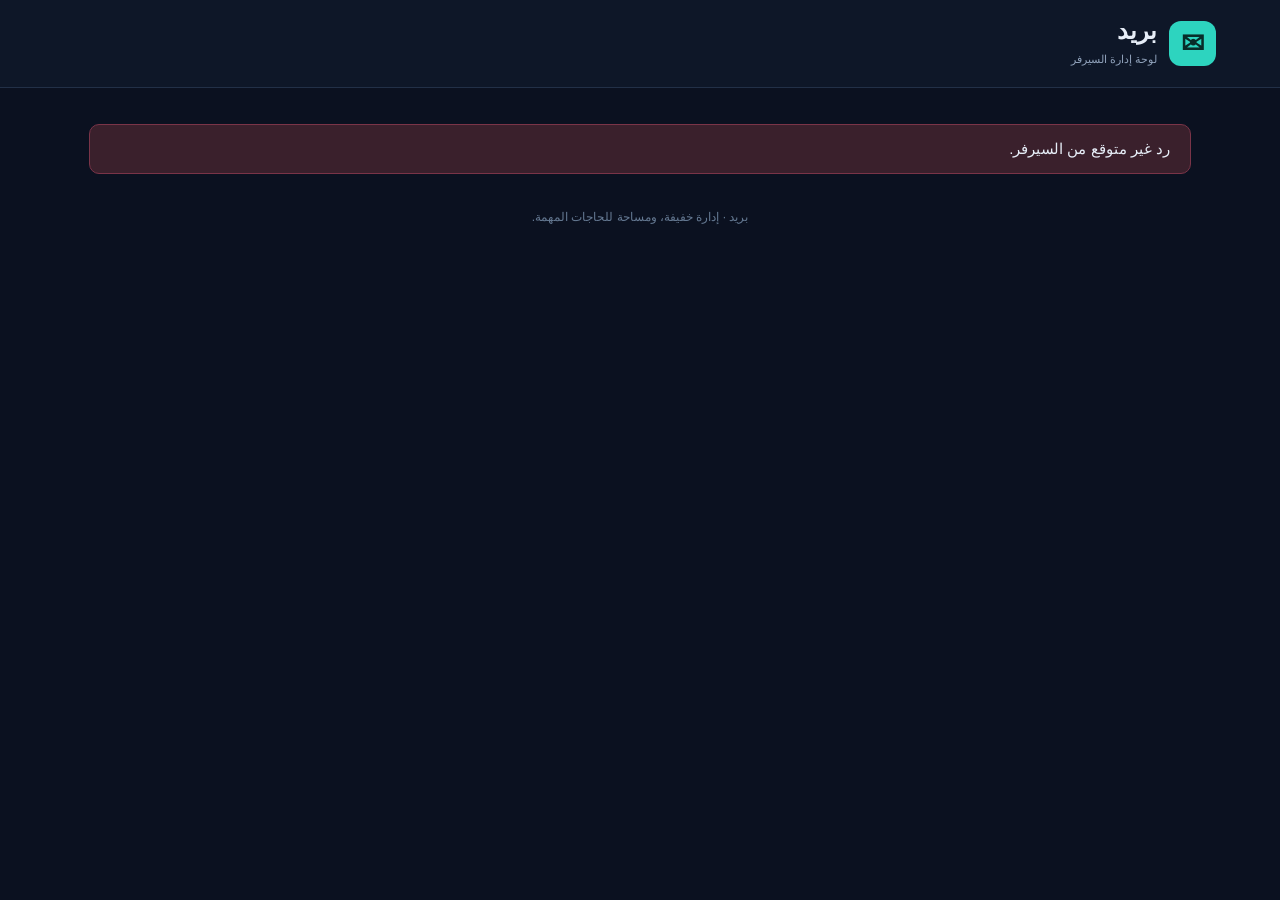
==== templates/index.html @ ec727c1f "Add lightweight Arabic CyberPanel mail management panel" ====
<!doctype html>
<html lang="ar" dir="rtl">
<head>
  <meta charset="utf-8"><meta name="viewport" content="width=device-width, initial-scale=1">
  <title>بريد | إدارة السيرفر</title>
  <link rel="stylesheet" href="/static/style.css"><script src="/static/app.js" defer></script>
</head>
<body>
  <header><div class="brand"><span class="logo">✉</span><div>بريد<small>لوحة إدارة السيرفر</small></div></div><button id="logout" hidden>تسجيل الخروج</button></header>
  <main>
    <div id="notice" role="status" hidden></div>
    <section id="login" class="card login" hidden>
      <span class="eyebrow">أهلًا بيك</span><h1>سيرفرك، تحت إيدك.</h1><p>إدارة البريد والمساحة من مكان واحد.</p>
      <form id="login-form"><label>كلمة مرور البانل<input id="admin-password" type="password" autocomplete="current-password" required></label><button class="primary">دخول للوحة التحكم ←</button></form>
    </section>
    <div id="dashboard" hidden>
      <div class="intro"><div><span class="eyebrow">نظرة عامة</span><h1>كل حاجة في مكانها.</h1><p>حسابات البريد ومساحة السيرفر، ببساطة.</p></div><span id="mode" class="badge"></span></div>
      <div class="metrics">
        <section class="card metric"><span>المساحة المستخدمة</span><strong id="disk-used">—</strong><div class="meter"><i id="disk-bar"></i></div><small id="disk-total"></small></section>
        <section class="card metric"><span>المساحة المتاحة</span><strong id="disk-free">—</strong><small>على قرص النظام</small></section>
        <section class="card metric"><span>حسابات البريد</span><strong id="email-count">—</strong><small>على الدومين المحدد</small></section>
      </div>
      <nav aria-label="أقسام البانل"><button id="mail-tab" class="active">✉ حسابات البريد</button><button id="cleanup-tab">◈ تنظيف المساحة</button></nav>
      <section id="mail-section" class="card">
        <div class="section-head"><div><h2>حسابات البريد</h2><p>أنشئ حساب جديد أو احذف حساب لم تعد تحتاجه.</p></div><label>الدومين<select id="domain"></select></label></div>
        <form id="create-form" class="create-grid"><label>اسم الحساب<input id="email-user" placeholder="support" dir="ltr" maxlength="64" required pattern="[a-z0-9][a-z0-9._+\-]{0,63}" autocomplete="off"></label><label>كلمة مرور البريد<input id="email-password" type="password" minlength="12" maxlength="128" placeholder="12 حرف على الأقل" autocomplete="new-password" required></label><button class="primary">+ إنشاء حساب</button></form>
        <div id="email-list" aria-live="polite"></div><button id="refresh">تحديث القائمة</button>
      </section>
      <section id="cleanup-section" class="card" hidden>
        <h2>مساحة أكتر، بخطوات واضحة.</h2><p>المعاينة تعرض ملفات مؤرشفة أو كاش أقدم من 14 يومًا. الملفات النشطة والمواقع ورسائل البريد خارج نطاق التنظيف.</p>
        <div class="cleanup-controls"><label>نوع الملفات<select id="category"></select></label><button id="preview" class="primary">معاينة الملفات</button></div>
        <p class="muted">تُفحص الملفات مباشرة داخل المجلد فقط، بحد أقصى 1000 ملف لكل معاينة. قد تختلف المساحة الفعلية المتاحة بعد الحذف إذا كانت الملفات مفتوحة بواسطة خدمة.</p>
        <div id="preview-result" hidden><h3 id="preview-summary"></h3><ul id="preview-files" class="file-list"></ul><button id="execute" class="danger">حذف الملفات المعروضة</button></div>
      </section>
    </div>
    <footer>بريد · إدارة خفيفة، ومساحة للحاجات المهمة.</footer>
  </main>
  <dialog id="confirm-dialog"><form method="dialog"><h2 id="confirm-title"></h2><p id="confirm-description"></p><label id="confirm-label">تأكيد<input id="confirm-input" autocomplete="off" required></label><div class="dialog-actions"><button value="cancel" formnovalidate>إلغاء</button><button id="confirm-submit" class="danger" value="confirm">تأكيد الحذف</button></div></form></dialog>
</body></html>
---- static/style.css ----
:root{font-family:Tahoma,Arial,sans-serif;color:#e6edf7;background:#0b1120;font-size:15px;color-scheme:dark}*{box-sizing:border-box}body{margin:0}header{height:88px;border-bottom:1px solid #223047;display:flex;align-items:center;justify-content:space-between;padding:0 max(5vw,24px);background:#0e1728}.brand{display:flex;gap:12px;align-items:center;font-size:24px;font-weight:bold}.brand small{display:block;font-size:11px;color:#90a2bb;margin-top:4px;font-weight:normal}.logo{background:#2dd4bf;color:#082c29;border-radius:12px;padding:6px 12px;font-size:28px}main{max-width:1150px;margin:auto;padding:36px 24px}.intro,.section-head{display:flex;justify-content:space-between;align-items:center;gap:20px}.eyebrow{color:#5eead4;font-size:12px}h1{font-size:32px;margin:10px 0 14px}h2{font-size:20px;margin:0 0 10px}p,small,.muted{color:#94a5be;line-height:1.9}.badge{padding:10px 15px;border:1px solid #325047;border-radius:30px;color:#6ee7b7;font-size:12px}.card{background:#121d30;border:1px solid #24334c;border-radius:18px;padding:26px}.metrics{display:grid;grid-template-columns:repeat(3,1fr);gap:18px;margin:26px 0}.metric>span{color:#9fb0c8;font-size:13px}.metric strong{display:block;font-size:32px;direction:ltr;text-align:right;margin:18px 0}.meter{background:#26354a;border-radius:10px;height:5px;margin-bottom:10px;overflow:hidden}.meter i{display:block;background:#2dd4bf;height:100%;width:0}nav{display:flex;gap:8px;margin:28px 0 18px}button,input,select{font:inherit;border-radius:9px;border:1px solid #32425e;padding:12px 15px}button{cursor:pointer;background:#1a2940;color:#d8e4f3;transition:background .15s}button:hover{background:#293e5a}button:disabled{opacity:.5;cursor:wait}.primary{background:#2dd4bf;color:#042f2a;border-color:#2dd4bf;font-weight:bold}.primary:hover{background:#5eead4}.danger{background:#3a202c;border-color:#7a3448;color:#ffb3bf}nav button{background:transparent;border:0;color:#94a5be}.active{color:#5eead4!important;background:#183b3e!important}label{display:flex;flex-direction:column;gap:10px;font-size:12px;color:#b5c5da}input,select{background:#0c1627;color:#e6edf7;min-width:0;width:100%;outline-offset:3px}input:focus,select:focus{outline:2px solid #2dd4bf}.create-grid{display:grid;grid-template-columns:1fr 1fr auto;align-items:end;gap:16px;background:#0e1829;padding:20px;border-radius:12px;margin:22px 0}.email-row{display:flex;align-items:center;justify-content:space-between;padding:16px 0;border-bottom:1px solid #24334c;gap:12px}.address{direction:ltr;overflow-wrap:anywhere}.email-row small{color:#6ee7b7}.empty{text-align:center;padding:40px;color:#94a5be}#refresh{margin-top:20px}.cleanup-controls{display:flex;align-items:end;gap:16px;margin:24px 0}.file-list{max-height:300px;overflow:auto;padding:0;list-style:none}.file-list li{direction:ltr;padding:10px;border-bottom:1px solid #24334c;overflow-wrap:anywhere;font-family:monospace}.login{max-width:460px;margin:45px auto}.login button{width:100%;margin-top:20px}#notice{padding:15px 20px;border-radius:10px;border:1px solid #345c5d;background:#163035;margin-bottom:20px;white-space:pre-line}#notice.error{background:#3a202c;border-color:#7a3448}footer{margin-top:36px;color:#647891;font-size:12px;text-align:center}dialog{background:#121d30;color:#e6edf7;border:1px solid #3d4d65;border-radius:16px;padding:28px;max-width:500px;width:90%}dialog::backdrop{background:#050911cc}.dialog-actions{display:flex;justify-content:flex-end;gap:12px;margin-top:24px}[hidden]{display:none!important}@media(max-width:700px){.metrics{grid-template-columns:1fr}.metric strong{font-size:26px}.create-grid{grid-template-columns:1fr}.intro,.section-head{align-items:stretch;flex-direction:column}.cleanup-controls{align-items:stretch;flex-direction:column}h1{font-size:26px}.card{padding:20px}.email-row{flex-wrap:wrap}}
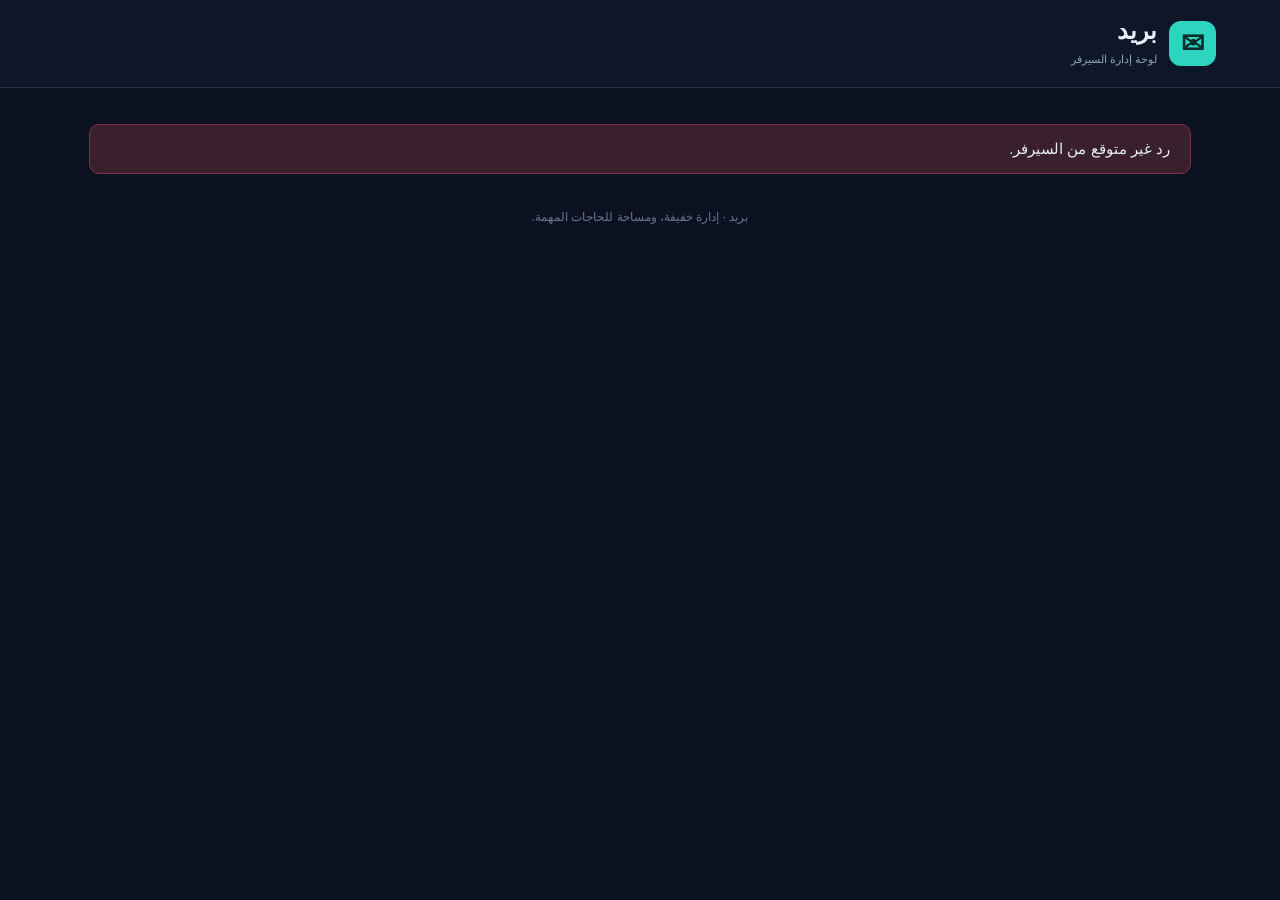
==== commit 77aa46b6: "Expire mailboxes 24 hours after observed login and purge mail data" ====
--- a/templates/index.html
+++ b/templates/index.html
@@ -20,7 +20,7 @@
         <section class="card metric"><span>المساحة المتاحة</span><strong id="disk-free">—</strong><small>على قرص النظام</small></section>
         <section class="card metric"><span>حسابات البريد</span><strong id="email-count">—</strong><small>على الدومين المحدد</small></section>
       </div>
-      <nav aria-label="أقسام البانل"><button id="mail-tab" class="active">✉ حسابات البريد</button><button id="cleanup-tab">◈ تنظيف المساحة</button></nav>
+      <nav aria-label="أقسام البانل"><button id="mail-tab" class="active">✉ حسابات البريد</button><button id="cleanup-tab">◈ تنظيف المساحة</button><button id="retention-tab">◷ الحذف بعد 24 ساعة</button></nav>
       <section id="mail-section" class="card">
         <div class="section-head"><div><h2>حسابات البريد</h2><p>أنشئ حساب جديد أو احذف حساب لم تعد تحتاجه.</p></div><label>الدومين<select id="domain"></select></label></div>
         <form id="create-form" class="create-grid"><label>اسم الحساب<input id="email-user" placeholder="support" dir="ltr" maxlength="64" required pattern="[a-z0-9][a-z0-9._+\-]{0,63}" autocomplete="off"></label><label>كلمة مرور البريد<input id="email-password" type="password" minlength="12" maxlength="128" placeholder="12 حرف على الأقل" autocomplete="new-password" required></label><button class="primary">+ إنشاء حساب</button></form>
@@ -32,6 +32,14 @@
         <p class="muted">تُفحص الملفات مباشرة داخل المجلد فقط، بحد أقصى 1000 ملف لكل معاينة. قد تختلف المساحة الفعلية المتاحة بعد الحذف إذا كانت الملفات مفتوحة بواسطة خدمة.</p>
         <div id="preview-result" hidden><h3 id="preview-summary"></h3><ul id="preview-files" class="file-list"></ul><button id="execute" class="danger">حذف الملفات المعروضة</button></div>
       </section>
+      <section id="retention-section" class="card" hidden>
+        <h2>حسابات مؤقتة، من أول دخول.</h2>
+        <p>يشمل جميع حسابات CyberPanel على كل الدومينات، القديمة والجديدة. يبدأ العد من أول دخول ناجح عبر IMAP أو POP3 يرصدُه مراقب الدخول بعد تركيبه. فتح صفحة تسجيل الدخول وحده لا يبدأ العد، والدخول المتكرر لا يمدد المدة.</p>
+        <p>بعد 24 ساعة تُحذف بيانات الحساب ومجلد رسائله نهائيًا. الفحص كل دقيقة أثناء عمل الخدمة؛ عند توقف السيرفر أو فشل العملية قد يتأخر الحذف. لا يشمل ذلك محو النسخ الاحتياطية أو السجلات أو نسخ مزود الاستضافة.</p>
+        <p class="muted">ظهور الحسابات هنا لا يثبت أن المراقبة أو المؤقت يعملان. لازم اختبار دخول فعلي والتحقق من systemd على السيرفر قبل الاعتماد عليه. الحساب دون سجل دخول يظل في انتظار أول دخول مرصود؛ لا نفترض تاريخ استخدامه السابق.</p>
+        <button id="retention-refresh">تحديث حالة الحسابات</button>
+        <div id="retention-list" aria-live="polite"></div>
+      </section>
     </div>
     <footer>بريد · إدارة خفيفة، ومساحة للحاجات المهمة.</footer>
   </main>
--- a/static/style.css
+++ b/static/style.css
@@ -1 +1,2 @@
 :root{font-family:Tahoma,Arial,sans-serif;color:#e6edf7;background:#0b1120;font-size:15px;color-scheme:dark}*{box-sizing:border-box}body{margin:0}header{height:88px;border-bottom:1px solid #223047;display:flex;align-items:center;justify-content:space-between;padding:0 max(5vw,24px);background:#0e1728}.brand{display:flex;gap:12px;align-items:center;font-size:24px;font-weight:bold}.brand small{display:block;font-size:11px;color:#90a2bb;margin-top:4px;font-weight:normal}.logo{background:#2dd4bf;color:#082c29;border-radius:12px;padding:6px 12px;font-size:28px}main{max-width:1150px;margin:auto;padding:36px 24px}.intro,.section-head{display:flex;justify-content:space-between;align-items:center;gap:20px}.eyebrow{color:#5eead4;font-size:12px}h1{font-size:32px;margin:10px 0 14px}h2{font-size:20px;margin:0 0 10px}p,small,.muted{color:#94a5be;line-height:1.9}.badge{padding:10px 15px;border:1px solid #325047;border-radius:30px;color:#6ee7b7;font-size:12px}.card{background:#121d30;border:1px solid #24334c;border-radius:18px;padding:26px}.metrics{display:grid;grid-template-columns:repeat(3,1fr);gap:18px;margin:26px 0}.metric>span{color:#9fb0c8;font-size:13px}.metric strong{display:block;font-size:32px;direction:ltr;text-align:right;margin:18px 0}.meter{background:#26354a;border-radius:10px;height:5px;margin-bottom:10px;overflow:hidden}.meter i{display:block;background:#2dd4bf;height:100%;width:0}nav{display:flex;gap:8px;margin:28px 0 18px}button,input,select{font:inherit;border-radius:9px;border:1px solid #32425e;padding:12px 15px}button{cursor:pointer;background:#1a2940;color:#d8e4f3;transition:background .15s}button:hover{background:#293e5a}button:disabled{opacity:.5;cursor:wait}.primary{background:#2dd4bf;color:#042f2a;border-color:#2dd4bf;font-weight:bold}.primary:hover{background:#5eead4}.danger{background:#3a202c;border-color:#7a3448;color:#ffb3bf}nav button{background:transparent;border:0;color:#94a5be}.active{color:#5eead4!important;background:#183b3e!important}label{display:flex;flex-direction:column;gap:10px;font-size:12px;color:#b5c5da}input,select{background:#0c1627;color:#e6edf7;min-width:0;width:100%;outline-offset:3px}input:focus,select:focus{outline:2px solid #2dd4bf}.create-grid{display:grid;grid-template-columns:1fr 1fr auto;align-items:end;gap:16px;background:#0e1829;padding:20px;border-radius:12px;margin:22px 0}.email-row{display:flex;align-items:center;justify-content:space-between;padding:16px 0;border-bottom:1px solid #24334c;gap:12px}.address{direction:ltr;overflow-wrap:anywhere}.email-row small{color:#6ee7b7}.empty{text-align:center;padding:40px;color:#94a5be}#refresh{margin-top:20px}.cleanup-controls{display:flex;align-items:end;gap:16px;margin:24px 0}.file-list{max-height:300px;overflow:auto;padding:0;list-style:none}.file-list li{direction:ltr;padding:10px;border-bottom:1px solid #24334c;overflow-wrap:anywhere;font-family:monospace}.login{max-width:460px;margin:45px auto}.login button{width:100%;margin-top:20px}#notice{padding:15px 20px;border-radius:10px;border:1px solid #345c5d;background:#163035;margin-bottom:20px;white-space:pre-line}#notice.error{background:#3a202c;border-color:#7a3448}footer{margin-top:36px;color:#647891;font-size:12px;text-align:center}dialog{background:#121d30;color:#e6edf7;border:1px solid #3d4d65;border-radius:16px;padding:28px;max-width:500px;width:90%}dialog::backdrop{background:#050911cc}.dialog-actions{display:flex;justify-content:flex-end;gap:12px;margin-top:24px}[hidden]{display:none!important}@media(max-width:700px){.metrics{grid-template-columns:1fr}.metric strong{font-size:26px}.create-grid{grid-template-columns:1fr}.intro,.section-head{align-items:stretch;flex-direction:column}.cleanup-controls{align-items:stretch;flex-direction:column}h1{font-size:26px}.card{padding:20px}.email-row{flex-wrap:wrap}}
+:root nav{flex-wrap:wrap}
